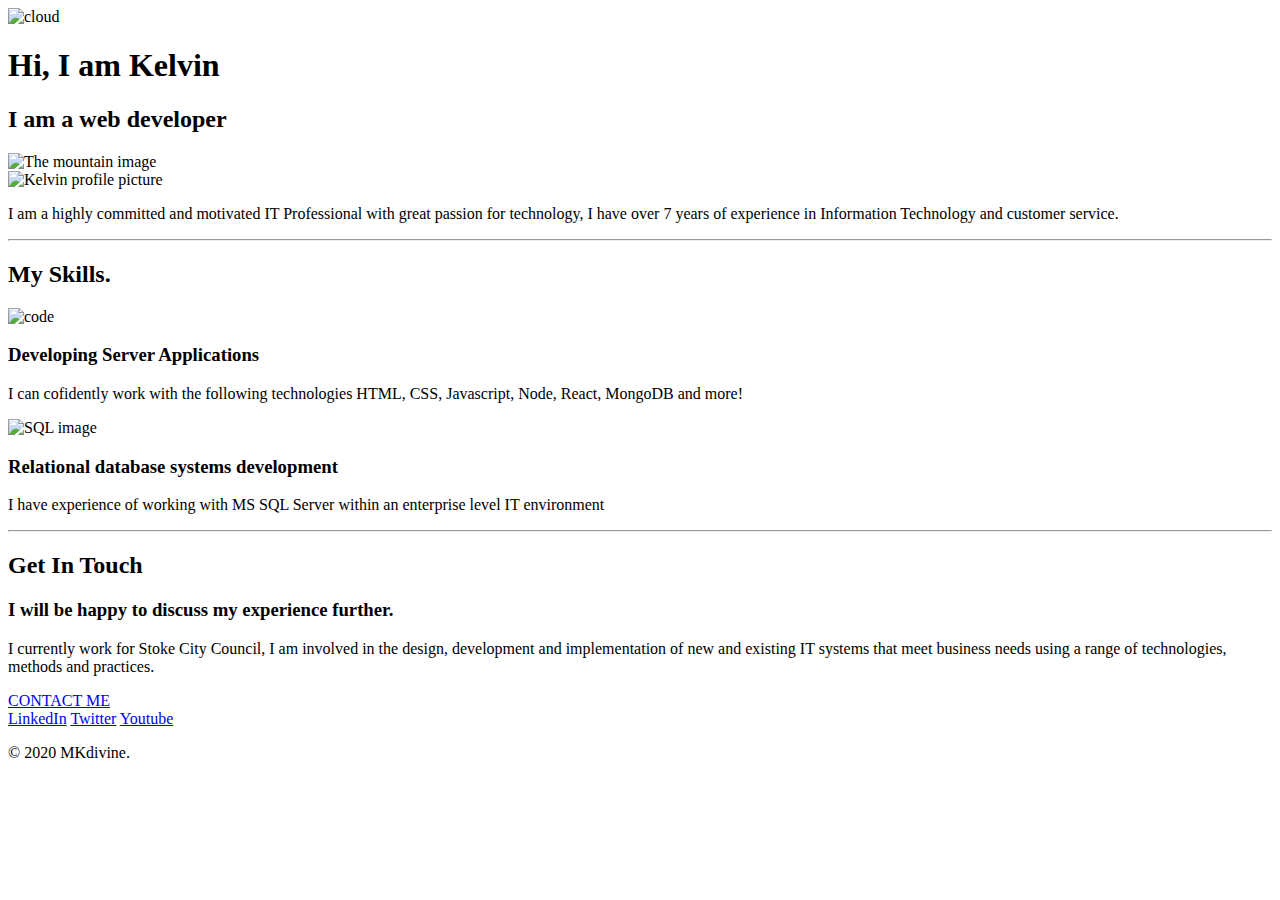
==== index.html @ d35d6cf3 "Update index.html" ====
<!DOCTYPE html>
<html lang="en" dir="ltr">
  <head>
    <meta charset="utf-8">
    <link rel="stylesheet" href="https://github.com/Mulenga1/Mulenga1.github.io/blob/master/styles.css">
    <title>Kelvin Mwansa</title>
  </head>
  <body>
    <div class="top">
      <img src="https://github.com/Mulenga1/Mulenga1.github.io/blob/master/cloud.png?raw=true" alt="cloud">
      <h1> Hi, I am Kelvin</h1>
      <h2>I am a web developer</h2>
      <img src="C:\Users\MKdivine\Desktop\Web development\images\mountain.png" alt="The mountain image">
    </div>
    <div class="middle-container">
      <div class="profile">
        <img src="C:\Users\MKdivine\Desktop\Web development\images\circle-cropped.png" alt="Kelvin profile picture">

        <p class="bioIntro">I am a highly committed and motivated IT Professional with great passion for technology, I have over 7 years of experience in Information Technology and customer service.</p>
      </div>
      <hr>
      <div class="skills">
        <h2>My Skills.</h2>
        <div class="skill-row">
          <img class="code" src="https://github.com/Mulenga1/Mulenga1.github.io/blob/master/code.png" alt="code">
          <h3>Developing Server Applications</h3>
          <p>I can cofidently work with the following technologies HTML, CSS, Javascript, Node, React, MongoDB and more!</p>
        </div>
        <div class="skill-row">
          <img class="sql" src="C:\Users\MKdivine\Desktop\Web development\images\sql-server.png" alt="SQL image">
          <h3>Relational database systems development</h3>
          <p>I have experience of working with MS SQL Server within an enterprise level IT environment</p>
        </div>
      </div>
      <hr>
      <div class="contact-me">
        <h2>Get In Touch</h2>
        <h3>I will be happy to discuss my experience further.</h3>
        <p class="experienceIntro">I currently work for Stoke City Council, I am involved in the design, development and implementation of new and existing IT systems that meet business needs using a range of technologies, methods and practices.</p>
        <a class="btn" href="mailto:kelvin.mwansa@yahoo.co.uk">CONTACT ME</a>
      </div>
    </div>


    <div class="bottom-container">
      <a class="footer-link" href="https://www.linkedin.com/in/kelvin-mwansa-983714177/.com/">LinkedIn</a>
      <a class="footer-link" href="https://twitter.com/mwansakelvin">Twitter</a>
      <a class="footer-link" href="https://www.youtube.com/channel/UCjxojHA8_AWX6LP_wDlNgGg?view_as=subscribers">Youtube</a>
      <p class="copyright">© 2020 MKdivine.</p>
    </div>

  </body>
</html>
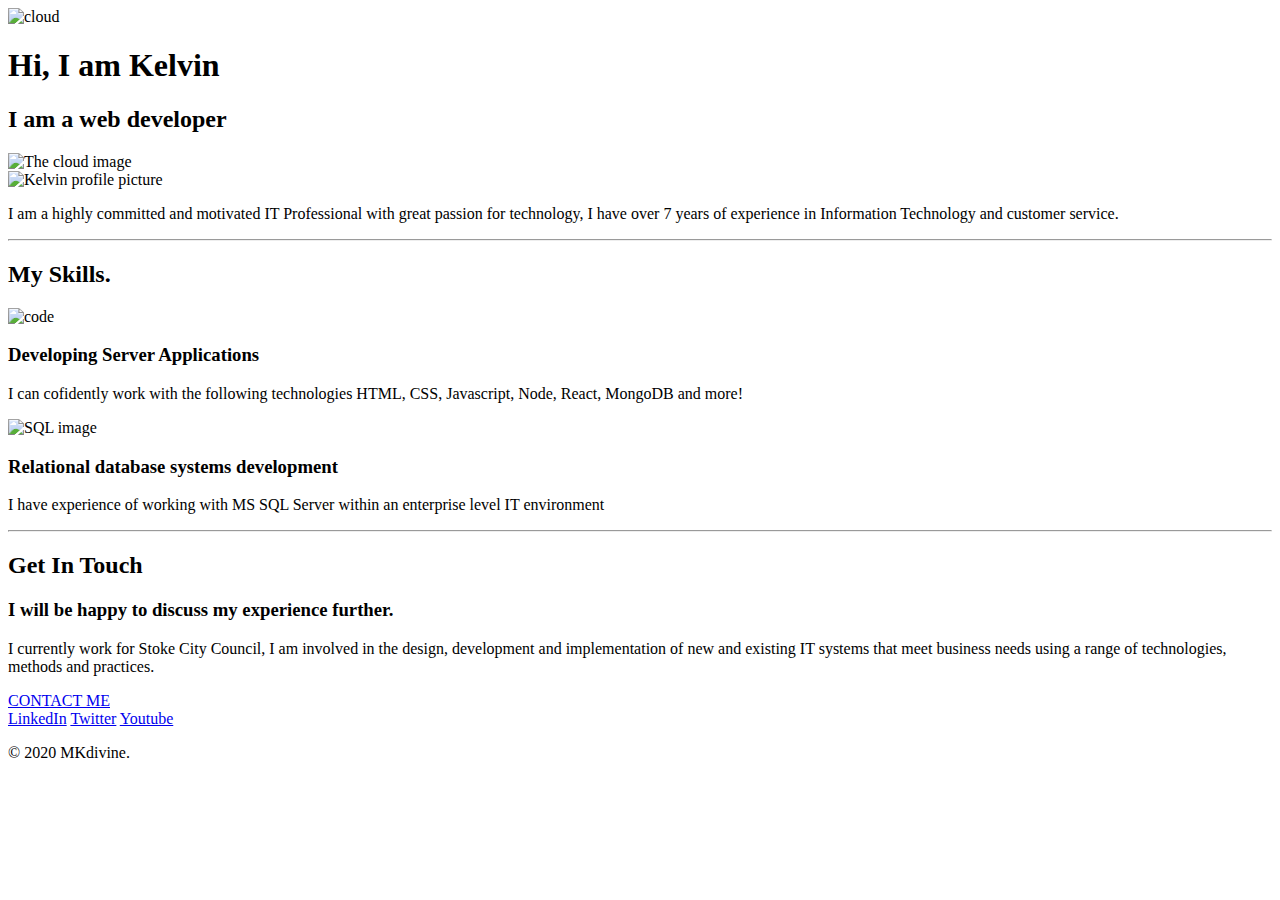
==== commit d3cf7fbe: "Update index.html" ====
--- a/index.html
+++ b/index.html
@@ -10,11 +10,11 @@
       <img src="https://github.com/Mulenga1/Mulenga1.github.io/blob/master/cloud.png?raw=true" alt="cloud">
       <h1> Hi, I am Kelvin</h1>
       <h2>I am a web developer</h2>
-      <img src="C:\Users\MKdivine\Desktop\Web development\images\mountain.png" alt="The mountain image">
+      <img src="https://github.com/Mulenga1/Mulenga1.github.io/blob/master/cloud.png?raw=true" alt="The cloud image">
     </div>
     <div class="middle-container">
       <div class="profile">
-        <img src="C:\Users\MKdivine\Desktop\Web development\images\circle-cropped.png" alt="Kelvin profile picture">
+        <img src="https://github.com/Mulenga1/Mulenga1.github.io/blob/master/circle-cropped.png?raw=true" alt="Kelvin profile picture">
 
         <p class="bioIntro">I am a highly committed and motivated IT Professional with great passion for technology, I have over 7 years of experience in Information Technology and customer service.</p>
       </div>
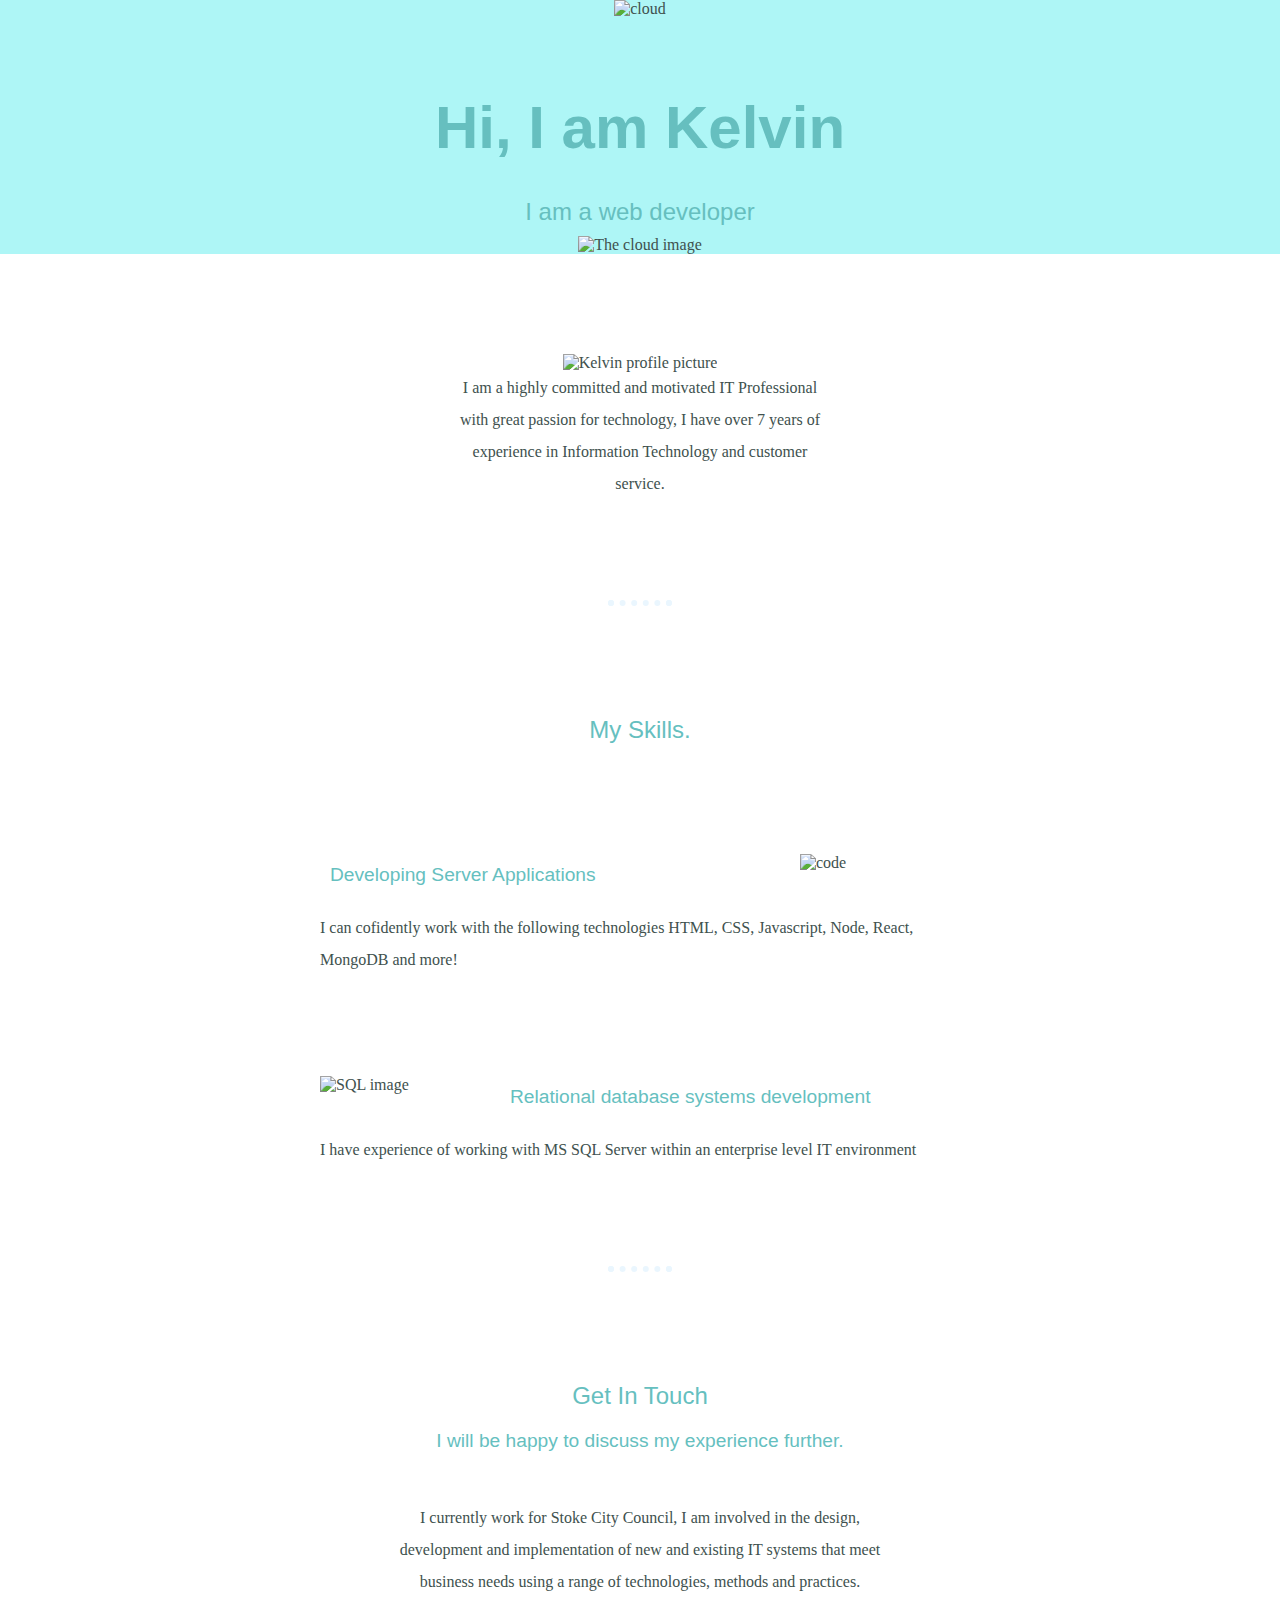
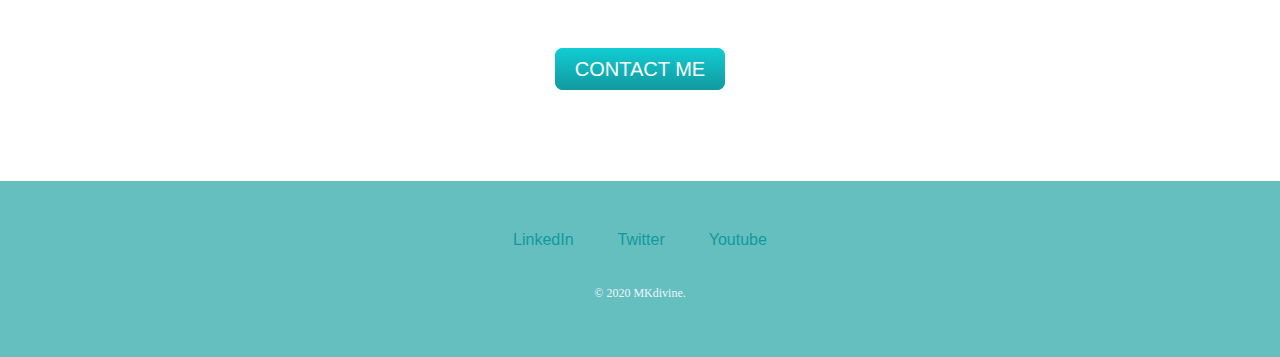
==== commit 050c6779: "Update index.html" ====
--- a/index.html
+++ b/index.html
@@ -2,7 +2,169 @@
 <html lang="en" dir="ltr">
   <head>
     <meta charset="utf-8">
-    <link rel="stylesheet" href="https://github.com/Mulenga1/Mulenga1.github.io/blob/master/styles.css">
+    <style>
+     body {
+color: #40514e;
+margin: 0;
+text-align: center;
+font-family: 'Merriweather', serif;
+}
+
+h1{
+font-size: 60px;
+margin: 50px auto 0 auto;
+font-family: 'Open Sans Condensed', sans-serif;
+color:  #66BFBF;
+line-height: 2;
+
+}
+h2{
+font-size: 1.5rem;
+margin: 0;
+font-family: 'Open Sans Condensed', sans-serif;
+color:  #66BFBF;
+font-weight: normal;
+padding: 10px;
+}
+
+h3{
+  font-size: 1.2rem;
+  margin: 0;
+  font-family: 'Open Sans Condensed', sans-serif;
+  color:  #66BFBF;
+  font-weight: normal;
+  padding: 10px;
+
+
+}
+
+p{
+
+line-height: 2;
+
+}
+
+hr{
+border: dotted #EAF6FE 6px;
+border-bottom: none;
+width: 4%;
+margin: 100px auto;
+
+}
+
+a{
+color: #11999E;
+
+font-family: 'montserrat', sans-serif;
+
+margin: 10px 20px;
+
+text-decoration: none;
+
+
+}
+
+a:hover{
+
+  color: #EAF6FE;
+}
+
+.top{
+background-color: #AEF6F6;
+
+
+}
+
+.middle-container{
+
+margin: 100px 0;
+
+}
+
+
+.bottom-container{
+background-color: #66BFBF;
+
+padding: 50px 0 20px;
+
+
+
+}
+
+.copyright{
+
+color: #EAF6FE;
+
+font-size: 0.75rem;
+
+padding: 20px 0;
+
+}
+
+.bioIntro{
+width: 30%;
+margin: auto;
+
+}
+
+.experienceIntro{
+
+  width: 40%;
+  margin: 40px auto 60px;
+
+
+}
+
+.skill-row{
+width: 50%;
+margin: 100px auto 100px auto;
+text-align: left;
+
+
+}
+
+.btn {
+  background: #11CDD4;
+  background-image: -webkit-linear-gradient(top, #11CDD4, #11999E);
+  background-image: -moz-linear-gradient(top, #11CDD4, #11999E);
+  background-image: -ms-linear-gradient(top, #11CDD4, #11999E);
+  background-image: -o-linear-gradient(top, #11CDD4, #11999E);
+  background-image: linear-gradient(to bottom, #11CDD4, #11999E);
+  -webkit-border-radius: 8;
+  -moz-border-radius: 8;
+  border-radius: 8px;
+  font-family: Arial;
+  color: #ffffff;
+  font-size: 20px;
+  padding: 10px 20px 10px 20px;
+  text-decoration: none;
+}
+
+.btn:hover {
+  background: #30e3cb;
+  background-image: -webkit-linear-gradient(top, #30e3cb, #2bc4ad);
+  background-image: -moz-linear-gradient(top, #30e3cb, #2bc4ad);
+  background-image: -ms-linear-gradient(top, #30e3cb, #2bc4ad);
+  background-image: -o-linear-gradient(top, #30e3cb, #2bc4ad);
+  background-image: linear-gradient(to bottom, #30e3cb, #2bc4ad);
+  text-decoration: none;
+}
+
+.sql{
+width: 25%;
+float: left;
+margin-right: 30px;
+}
+
+.code{
+width: 25%;
+float: right;
+margin-left: 30px;
+} 
+      
+      
+      
+    </style>
     <title>Kelvin Mwansa</title>
   </head>
   <body>
@@ -22,12 +184,12 @@
       <div class="skills">
         <h2>My Skills.</h2>
         <div class="skill-row">
-          <img class="code" src="https://github.com/Mulenga1/Mulenga1.github.io/blob/master/code.png" alt="code">
+          <img class="code" src="https://github.com/Mulenga1/Mulenga1.github.io/blob/master/code.png?raw=true" alt="code">
           <h3>Developing Server Applications</h3>
           <p>I can cofidently work with the following technologies HTML, CSS, Javascript, Node, React, MongoDB and more!</p>
         </div>
         <div class="skill-row">
-          <img class="sql" src="C:\Users\MKdivine\Desktop\Web development\images\sql-server.png" alt="SQL image">
+          <img class="sql" src="https://github.com/Mulenga1/Mulenga1.github.io/blob/master/sql-server.png?raw=true" alt="SQL image">
           <h3>Relational database systems development</h3>
           <p>I have experience of working with MS SQL Server within an enterprise level IT environment</p>
         </div>
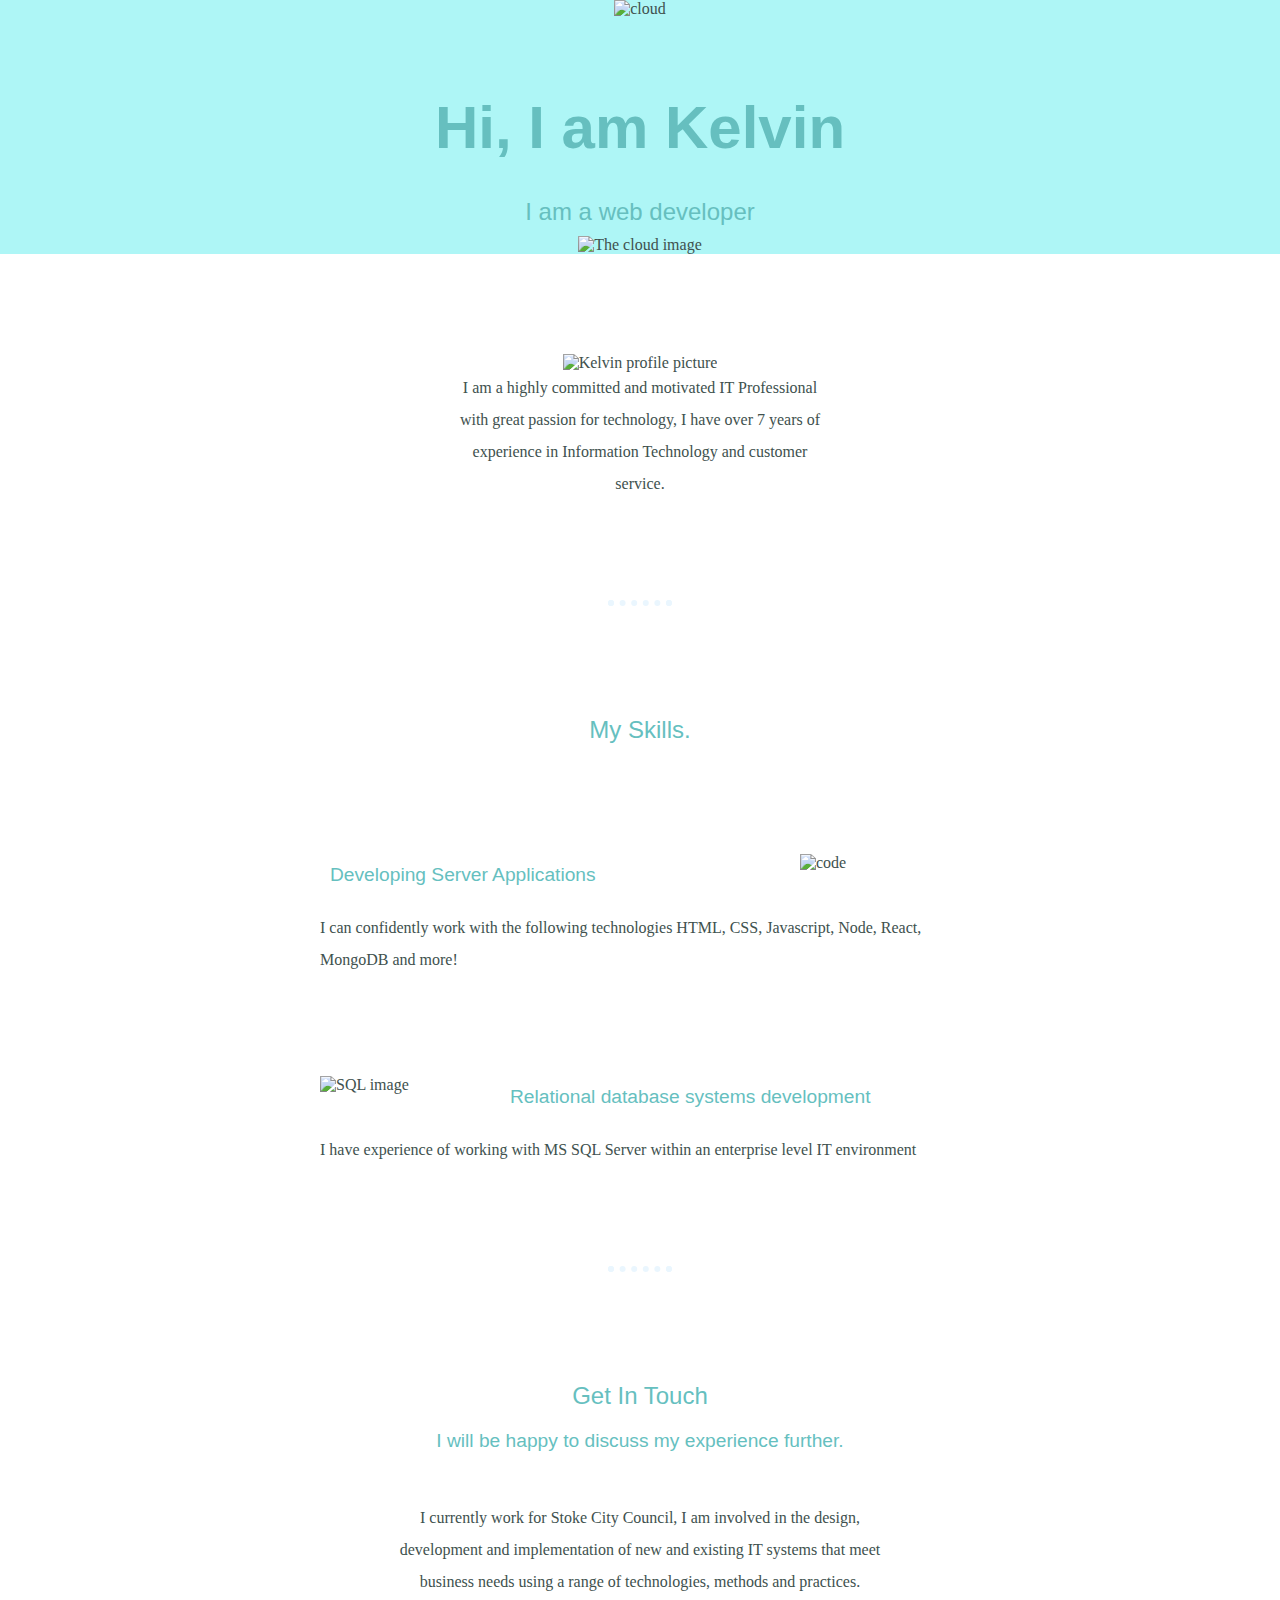
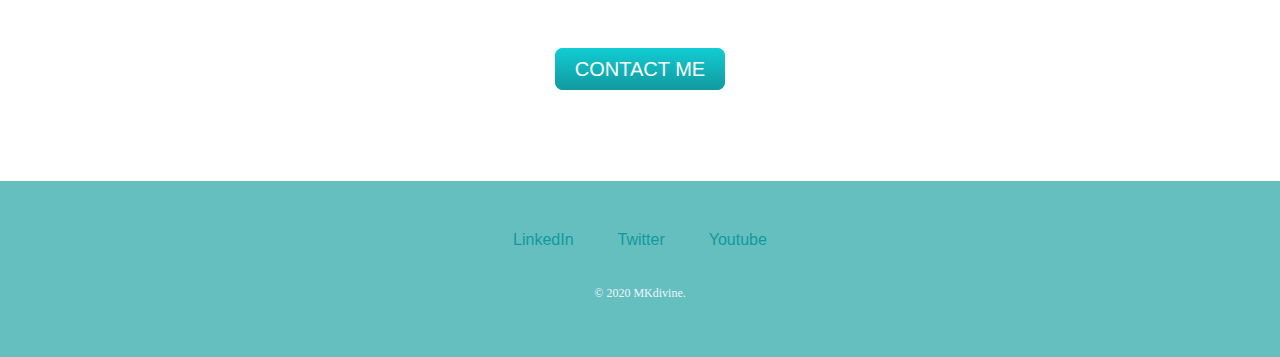
==== commit 6ac8b32b: "Update index.html" ====
--- a/index.html
+++ b/index.html
@@ -186,7 +186,7 @@
         <div class="skill-row">
           <img class="code" src="https://github.com/Mulenga1/Mulenga1.github.io/blob/master/code.png?raw=true" alt="code">
           <h3>Developing Server Applications</h3>
-          <p>I can cofidently work with the following technologies HTML, CSS, Javascript, Node, React, MongoDB and more!</p>
+          <p>I can confidently work with the following technologies HTML, CSS, Javascript, Node, React, MongoDB and more!</p>
         </div>
         <div class="skill-row">
           <img class="sql" src="https://github.com/Mulenga1/Mulenga1.github.io/blob/master/sql-server.png?raw=true" alt="SQL image">
